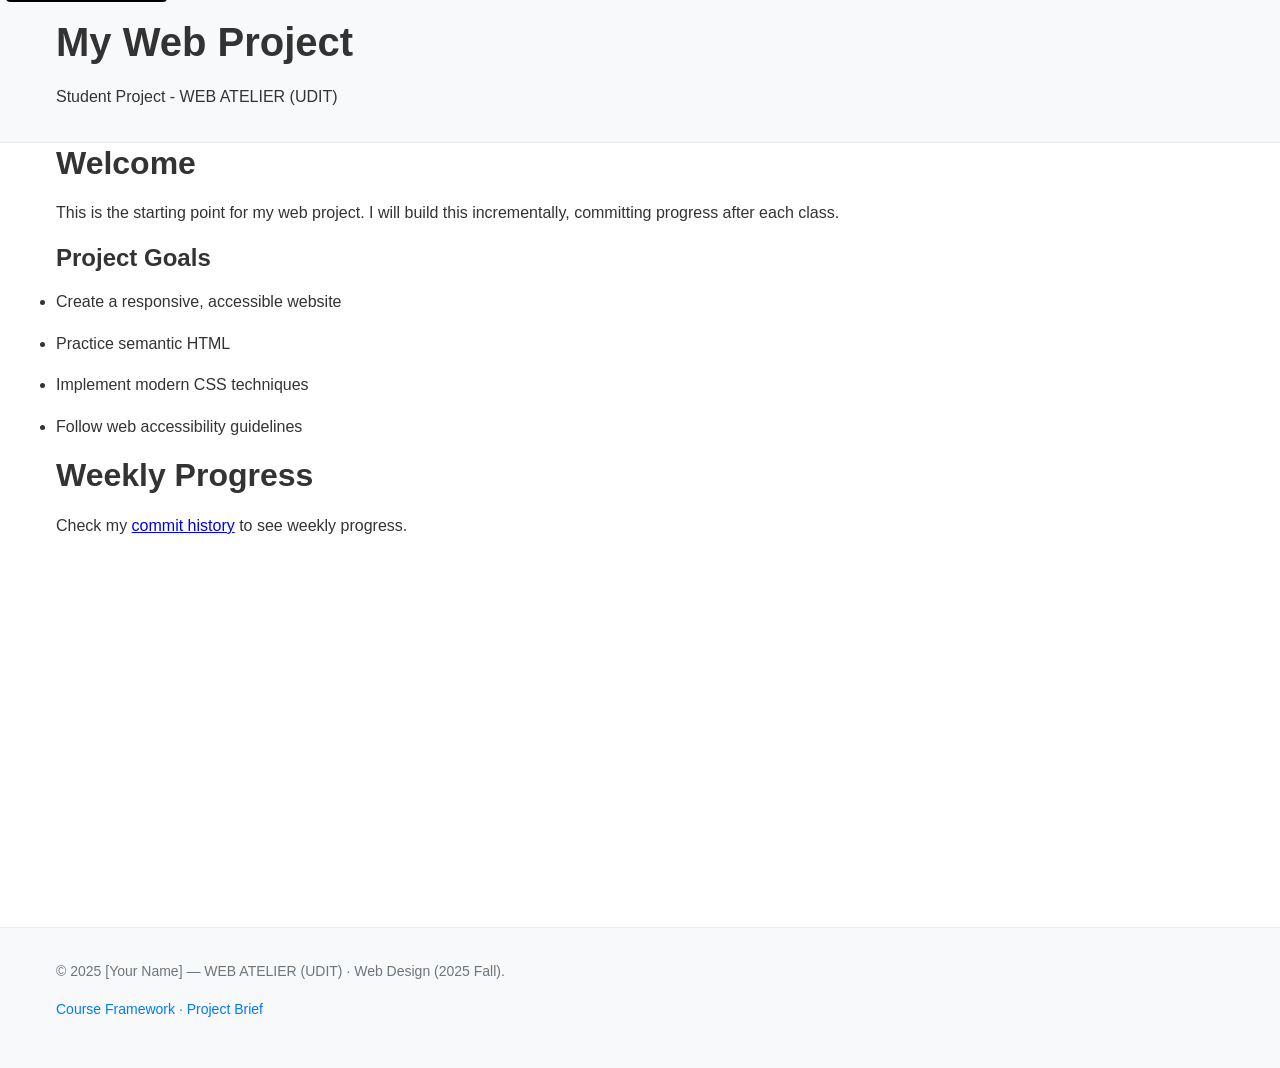
==== index.html @ 9a9e2185 "carpeta borrada" ====
<!DOCTYPE html>
<html lang="en">
	<head>
		<meta charset="UTF-8" />
		<meta name="viewport" content="width=device-width, initial-scale=1.0" />
		<title>My Web Project - WEB ATELIER (UDIT)</title>
		<meta name="description" content="A student web project for WEB ATELIER (UDIT) course" />
		<link rel="stylesheet" href="assets/css/style.css" />
	</head>
	<body>
		<a href="#main" class="skip-link">Skip to main content</a>

		<header>
			<div class="container">
				<h1>My Web Project</h1>
				<p>Student Project - WEB ATELIER (UDIT)</p>
			</div>
		</header>

		<main id="main" class="container">
			<section>
				<h2>Welcome</h2>
				<p>
					This is the starting point for my web project. I will build this incrementally, committing progress after each
					class.
				</p>

				<h3>Project Goals</h3>
				<ul>
					<li>Create a responsive, accessible website</li>
					<li>Practice semantic HTML</li>
					<li>Implement modern CSS techniques</li>
					<li>Follow web accessibility guidelines</li>
				</ul>
			</section>

			<section>
				<h2>Weekly Progress</h2>
				<p>
					Check my
					<a href="https://github.com/[username]/[project-repo]/commits/main">commit history</a>
					to see weekly progress.
				</p>
			</section>
		</main>

		<footer>
			<div class="container">
				<p>© 2025 [Your Name] — WEB ATELIER (UDIT) · Web Design (2025 Fall).</p>
				<p>
					<a href="https://github.com/ruvebal/web-atelier-udit">Course Framework</a>
					·
					<a href="project-brief.md">Project Brief</a>
				</p>
			</div>
		</footer>

		<script src="assets/js/main.js"></script>
	</body>
</html>
---- assets/css/style.css ----
/* WEB ATELIER (UDIT) - Student Project Template Styles */

/* Reset and base styles */
* {
	box-sizing: border-box;
	margin: 0;
	padding: 0;
}

html {
	font-size: 16px;
	line-height: 1.6;
	scroll-behavior: smooth;
}

body {
	font-family: -apple-system, BlinkMacSystemFont, 'Segoe UI', Roboto, Oxygen, Ubuntu, Cantarell, sans-serif;
	color: #333;
	background-color: #fff;
	margin: 0;
	padding: 0;
}

/* Typography */
h1,
h2,
h3,
h4,
h5,
h6 {
	font-weight: 600;
	line-height: 1.3;
	margin: 0 0 1rem 0;
}

h1 {
	font-size: 2.5rem;
}
h2 {
	font-size: 2rem;
}
h3 {
	font-size: 1.5rem;
}

p,
li {
	margin-bottom: 1rem;
}

/* Layout */
.container {
	max-width: 1200px;
	margin: 0 auto;
	padding: 0 1rem;
}

main {
	min-height: 80vh;
	padding: 2rem 0;
}

/* Header */
header {
	background: #f8f9fa;
	padding: 1rem 0;
	border-bottom: 1px solid #e9ecef;
}

/* Footer */
footer {
	background: #f8f9fa;
	padding: 2rem 0;
	margin-top: 4rem;
	border-top: 1px solid #e9ecef;
	font-size: 0.875rem;
	color: #6c757d;
}

footer a {
	color: #007bff;
	text-decoration: none;
}

footer a:hover {
	text-decoration: underline;
}

/* Responsive design */
@media (max-width: 768px) {
	html {
		font-size: 14px;
	}

	.container {
		padding: 0 0.5rem;
	}

	h1 {
		font-size: 2rem;
	}
	h2 {
		font-size: 1.75rem;
	}
	h3 {
		font-size: 1.25rem;
	}
}

/* Accessibility */
@media (prefers-reduced-motion: reduce) {
	html {
		scroll-behavior: auto;
	}
}

/* Focus styles for keyboard navigation */
a:focus,
button:focus,
input:focus,
textarea:focus,
select:focus {
	outline: 2px solid #007bff;
	outline-offset: 2px;
}

/* Skip link for screen readers */
.skip-link {
	position: absolute;
	top: -40px;
	left: 6px;
	background: #000;
	color: #fff;
	padding: 8px;
	text-decoration: none;
	border-radius: 4px;
	z-index: 1000;
}

.skip-link:focus {
	top: 6px;
}
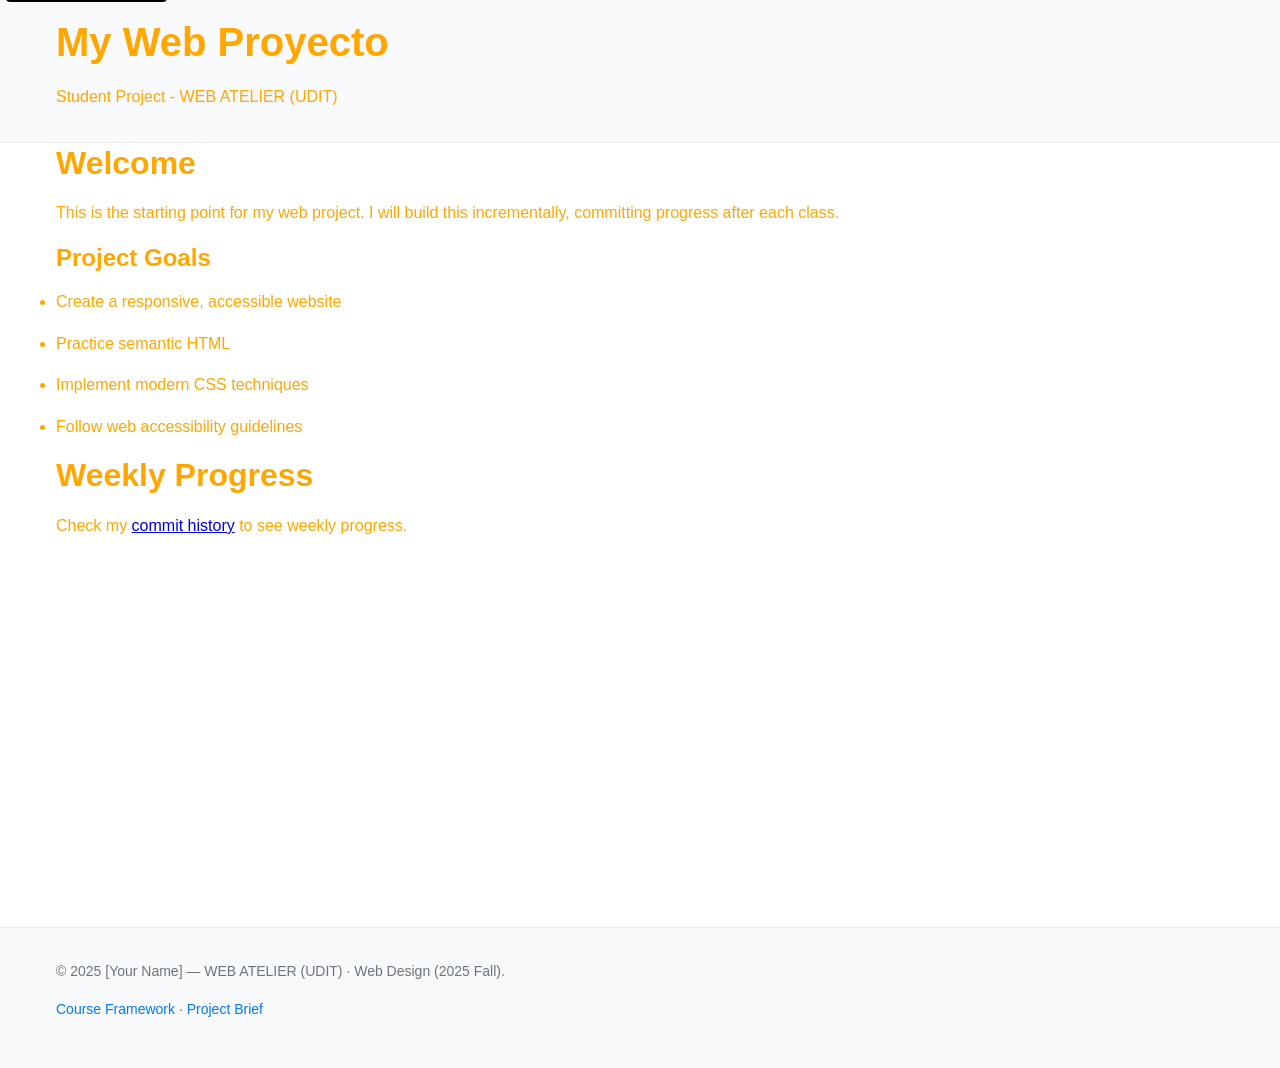
==== commit 3ecfac57: "commit 2" ====
--- a/index.html
+++ b/index.html
@@ -1,25 +1,56 @@
 <!DOCTYPE html>
+<!--
+  Este documento HTML es la estructura principal de tu proyecto web.
+  A continuación se explican las partes más importantes y se sugieren mejoras.
+-->
 <html lang="en">
 	<head>
 		<meta charset="UTF-8" />
+		<!--
+		  La meta viewport permite que el sitio sea responsive, adaptándose a dispositivos móviles.
+		  SUGERENCIA: Puedes añadir más meta tags para SEO y accesibilidad.
+		-->
 		<meta name="viewport" content="width=device-width, initial-scale=1.0" />
 		<title>My Web Project - WEB ATELIER (UDIT)</title>
+		<!--
+		  El título aparece en la pestaña del navegador y es importante para la identificación del sitio.
+		-->
 		<meta name="description" content="A student web project for WEB ATELIER (UDIT) course" />
+		<!--
+		  La descripción ayuda a los motores de búsqueda y mejora la accesibilidad.
+		-->
 		<link rel="stylesheet" href="assets/css/style.css" />
+		<!--
+		  Aquí se enlaza la hoja de estilos principal. SUGERENCIA: Puedes añadir un favicon para personalizar la pestaña del navegador.
+		-->
 	</head>
 	<body>
+		<!--
+		  El enlace "skip-link" mejora la accesibilidad permitiendo saltar directamente al contenido principal.
+		-->
 		<a href="#main" class="skip-link">Skip to main content</a>
 
 		<header>
 			<div class="container">
-				<h1>My Web Project</h1>
+				<h1>My Web Proyecto</h1>
+				<!--
+				  El encabezado principal (h1) es fundamental para la estructura semántica y SEO.
+				  SUGERENCIA: Usa un subtítulo (h2) si tienes más secciones importantes.
+				-->
 				<p>Student Project - WEB ATELIER (UDIT)</p>
 			</div>
 		</header>
 
 		<main id="main" class="container">
+			<!--
+			  La etiqueta <main> contiene el contenido principal del sitio.
+			  SUGERENCIA: Divide el contenido en más secciones si el proyecto crece.
+			-->
 			<section>
 				<h2>Welcome</h2>
+				<!--
+				  Los encabezados secundarios (h2, h3) ayudan a organizar el contenido y mejoran la accesibilidad.
+				-->
 				<p>
 					This is the starting point for my web project. I will build this incrementally, committing progress after each
 					class.
@@ -32,6 +63,9 @@
 					<li>Implement modern CSS techniques</li>
 					<li>Follow web accessibility guidelines</li>
 				</ul>
+				<!--
+				  SUGERENCIA: Puedes añadir más objetivos o logros conforme avances.
+				-->
 			</section>
 
 			<section>
@@ -41,11 +75,18 @@
 					<a href="https://github.com/[username]/[project-repo]/commits/main">commit history</a>
 					to see weekly progress.
 				</p>
+				<!--
+				  SUGERENCIA: Puedes mostrar un resumen visual del progreso usando tablas o gráficos.
+				-->
 			</section>
 		</main>
 
 		<footer>
 			<div class="container">
+				<!--
+				  El pie de página contiene información de autoría y enlaces útiles.
+				  SUGERENCIA: Añade enlaces a redes sociales o contacto si lo deseas.
+				-->
 				<p>© 2025 [Your Name] — WEB ATELIER (UDIT) · Web Design (2025 Fall).</p>
 				<p>
 					<a href="https://github.com/ruvebal/web-atelier-udit">Course Framework</a>
@@ -55,6 +96,9 @@
 			</div>
 		</footer>
 
-		<script src="assets/js/main.js"></script>
+		<script src="./assets/js/main.js"></script>
+		<!--
+		  Aquí se enlaza el archivo JavaScript principal. SUGERENCIA: Añade scripts al final para mejorar el rendimiento.
+		-->
 	</body>
 </html>
--- a/assets/css/style.css
+++ b/assets/css/style.css
@@ -15,7 +15,7 @@
 
 body {
 	font-family: -apple-system, BlinkMacSystemFont, 'Segoe UI', Roboto, Oxygen, Ubuntu, Cantarell, sans-serif;
-	color: #333;
+	color: #ffa600;
 	background-color: #fff;
 	margin: 0;
 	padding: 0;
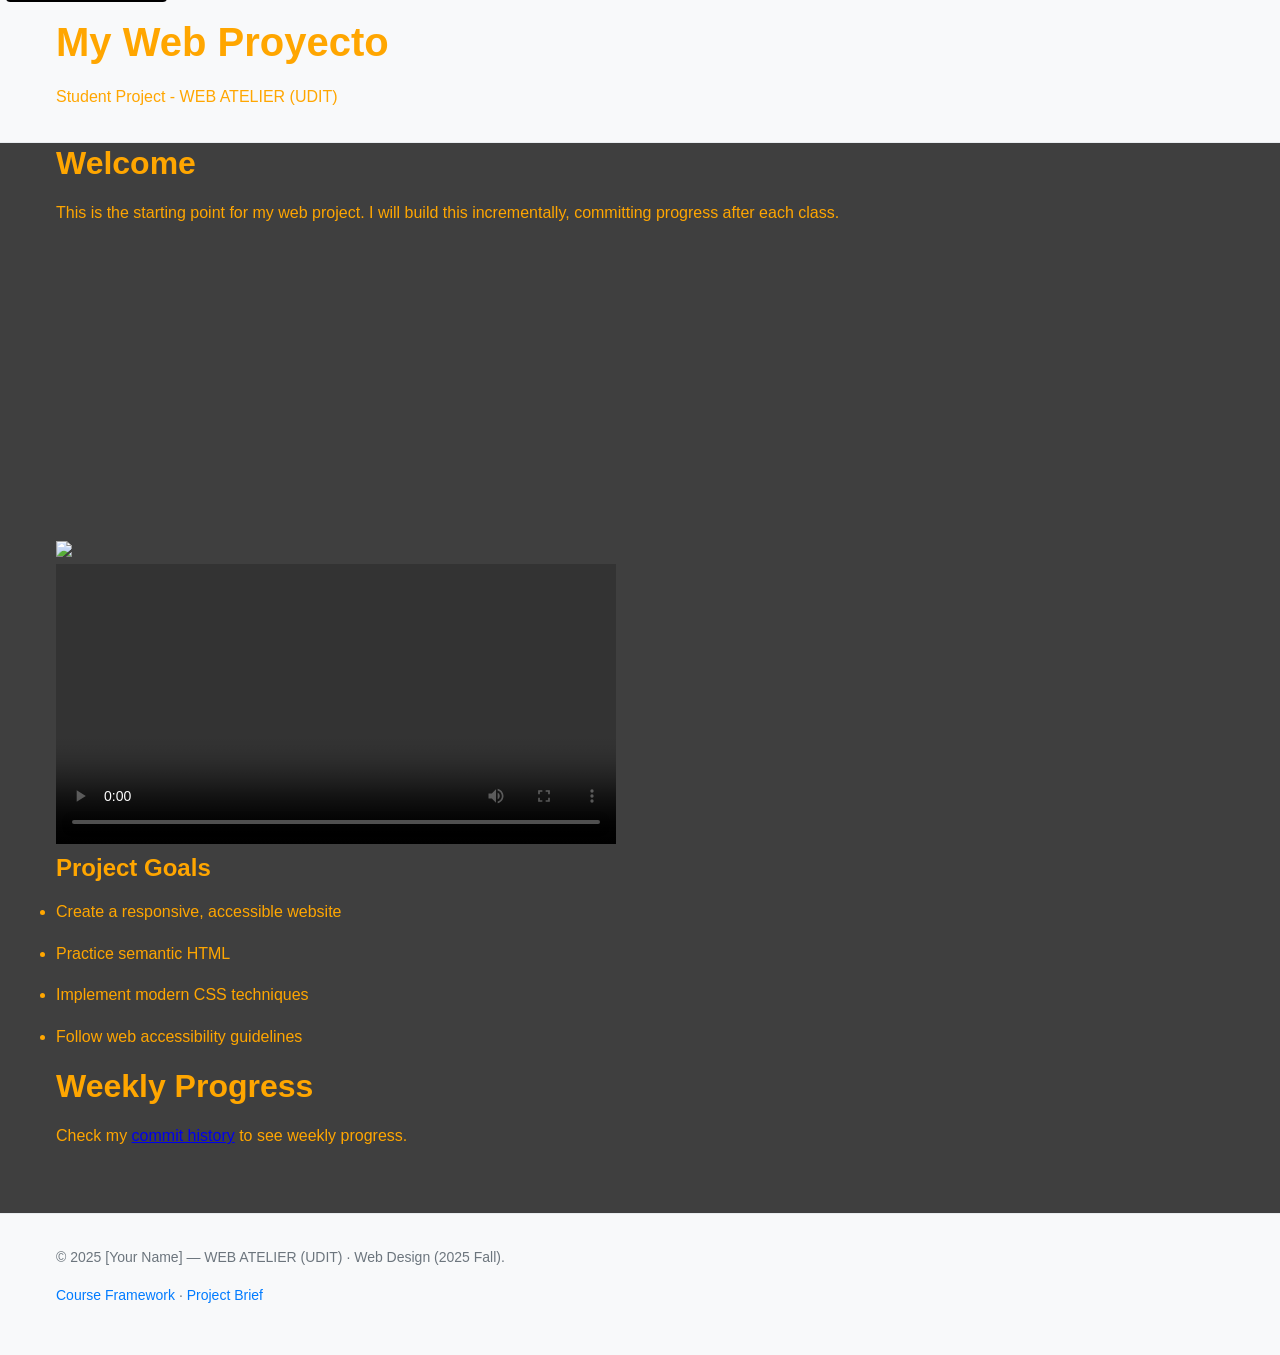
==== commit d9b744ef: "commit 4" ====
--- a/index.html
+++ b/index.html
@@ -55,7 +55,13 @@
 					This is the starting point for my web project. I will build this incrementally, committing progress after each
 					class.
 				</p>
-
+<img src="https://ik.imagekit.io/w3o7czuke/30131-kokushibo-73-1628476598.png?updatedAt=1758206529129"/>
+<iframe width="560" height="315" src="https://imagekit.io/player/embed/w3o7czuke/sample-video.mp4?updatedAt=1758206092516&thumbnail=https%3A%2F%2Fik.imagekit.io%2Fw3o7czuke%2Fsample-video.mp4%2Fik-thumbnail.jpg%3FupdatedAt%3D1758206092516&updatedAt=1758206092516" title="ImageKit video player" frameBorder="0" allow="accelerometer; clipboard-write; encrypted-media; gyroscope; picture-in-picture; web-share; fullscreen"> </iframe>
+            <div>
+				<video controls width="560">
+				   <source >src="https://ik.imagekit.io/w3o7czuke/sample-video.mp4?updatedAt=1758206092516"
+			</video>
+			</div>
 				<h3>Project Goals</h3>
 				<ul>
 					<li>Create a responsive, accessible website</li>
--- a/assets/css/style.css
+++ b/assets/css/style.css
@@ -16,7 +16,7 @@
 body {
 	font-family: -apple-system, BlinkMacSystemFont, 'Segoe UI', Roboto, Oxygen, Ubuntu, Cantarell, sans-serif;
 	color: #ffa600;
-	background-color: #fff;
+	background-color: #3f3f3f;
 	margin: 0;
 	padding: 0;
 }
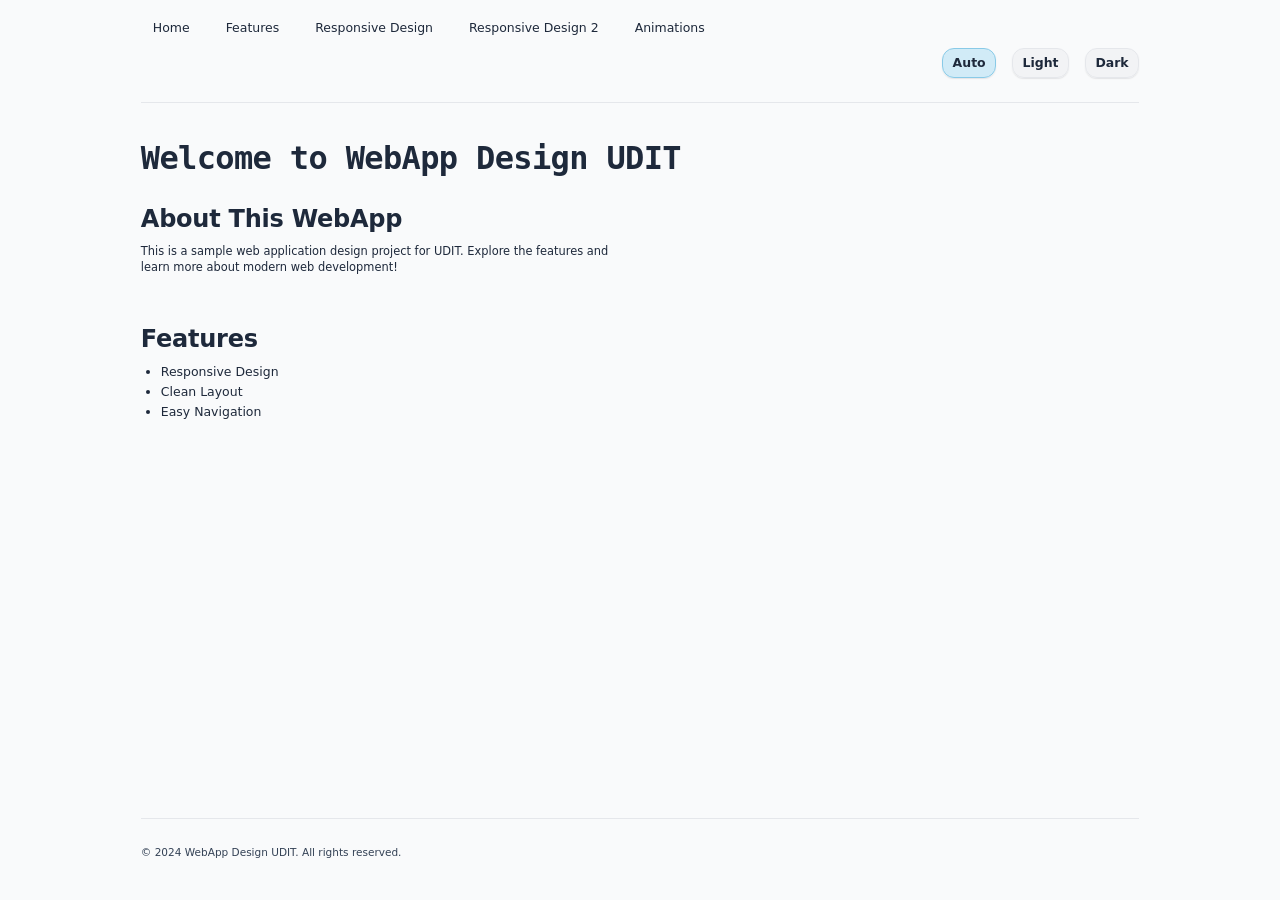
==== commit fcbbe0f7: "cambios en style y sow" ====
--- a/index.html
+++ b/index.html
@@ -1,110 +1,78 @@
 <!DOCTYPE html>
-<!--
-  Este documento HTML es la estructura principal de tu proyecto web.
-  A continuación se explican las partes más importantes y se sugieren mejoras.
--->
 <html lang="en">
 	<head>
 		<meta charset="UTF-8" />
-		<!--
-		  La meta viewport permite que el sitio sea responsive, adaptándose a dispositivos móviles.
-		  SUGERENCIA: Puedes añadir más meta tags para SEO y accesibilidad.
-		-->
 		<meta name="viewport" content="width=device-width, initial-scale=1.0" />
-		<title>My Web Project - WEB ATELIER (UDIT)</title>
-		<!--
-		  El título aparece en la pestaña del navegador y es importante para la identificación del sitio.
-		-->
-		<meta name="description" content="A student web project for WEB ATELIER (UDIT) course" />
-		<!--
-		  La descripción ayuda a los motores de búsqueda y mejora la accesibilidad.
-		-->
-		<link rel="stylesheet" href="assets/css/style.css" />
-		<!--
-		  Aquí se enlaza la hoja de estilos principal. SUGERENCIA: Puedes añadir un favicon para personalizar la pestaña del navegador.
-		-->
+
+		<meta name="description" content="Aprende HTML y desarrollo web con las mejores prácticas." />
+		<meta name="keywords" content="HTML, CSS, desarrollo web, SEO, accesibilidad" />
+		<meta name="author" content="Tu Nombre" />
+		<meta name="robots" content="noindex" />
+
+		<title>WebApp Design UDIT</title>
+		<link rel="stylesheet" href="./assets/css/index.css" />
+
+		<!--Sólo cargo el barrel file-->
+
+		<link rel="icon" type="image/png" href="./assets/icons/favicon-96x96.png" sizes="96x96" />
+		<link rel="icon" type="image/svg+xml" href="./assets/icons/favicon.svg" />
+		<link rel="shortcut icon" href="./assets/icons/favicon.ico" />
+		<link rel="apple-touch-icon" sizes="180x180" href="./assets/icons/apple-touch-icon.png" />
+		<link rel="manifest" href="./manifest.json" />
 	</head>
 	<body>
-		<!--
-		  El enlace "skip-link" mejora la accesibilidad permitiendo saltar directamente al contenido principal.
-		-->
-		<a href="#main" class="skip-link">Skip to main content</a>
+		<header>
+			<nav>
+				<ul>
+					<li><a href="#">Home</a></li>
+					<li><a href="#">Features</a></li>
+					<li><a href="./responsive/exercise-1.html">Responsive Design</a></li>
+					<li><a href="./responsive/exercise-2.html">Responsive Design 2</a></li>
+					<li><a href="./animations/index.html">Animations</a></li>
+				</ul>
+			</nav>
+			<!--
+				Theme Toggle: Pedagogical Explanation
 
-		<header>
-			<div class="container">
-				<h1>My Web Proyecto</h1>
-				<!--
-				  El encabezado principal (h1) es fundamental para la estructura semántica y SEO.
-				  SUGERENCIA: Usa un subtítulo (h2) si tienes más secciones importantes.
-				-->
-				<p>Student Project - WEB ATELIER (UDIT)</p>
-			</div>
+				This form provides a CSS-only theme toggle. It uses three radio inputs for 'Auto,' 'Light,' and 'Dark' themes. 
+				Each input has a unique id, and the corresponding labels serve as clickable toggle buttons.
+				- All inputs are 'hidden' to show only the styled label buttons.
+				- The checked input determines the selected theme. 
+				- Modern CSS (see site.css) uses :root:has(#theme-light:checked), etc., to set theme variables.
+				- "Auto" means the site will follow the user's system preference (light/dark).
+				- "Light" and "Dark" force the explicit color theme, regardless of system setting.
+
+				This approach does not require JavaScript. All logic is handled in CSS using the 'has()' selector and custom properties.
+			-->
+			<form class="cluster" style="justify-content: flex-end; margin-top: var(--space-2)" aria-label="Theme">
+				<input type="radio" name="theme" id="theme-auto" hidden checked />
+				<input type="radio" name="theme" id="theme-light" hidden />
+				<input type="radio" name="theme" id="theme-dark" hidden />
+				<label for="theme-auto" class="btn btn--ghost" style="height: auto; padding: 0.4rem 0.6rem">Auto</label>
+				<label for="theme-light" class="btn btn--ghost" style="height: auto; padding: 0.4rem 0.6rem">Light</label>
+				<label for="theme-dark" class="btn btn--ghost" style="height: auto; padding: 0.4rem 0.6rem">Dark</label>
+			</form>
 		</header>
-
-		<main id="main" class="container">
-			<!--
-			  La etiqueta <main> contiene el contenido principal del sitio.
-			  SUGERENCIA: Divide el contenido en más secciones si el proyecto crece.
-			-->
+		<main>
 			<section>
-				<h2>Welcome</h2>
-				<!--
-				  Los encabezados secundarios (h2, h3) ayudan a organizar el contenido y mejoran la accesibilidad.
-				-->
+				<h1>Welcome to WebApp Design UDIT</h1>
+				<h2>About This WebApp</h2>
 				<p>
-					This is the starting point for my web project. I will build this incrementally, committing progress after each
-					class.
+					This is a sample web application design project for UDIT. Explore the features and learn more about modern web
+					development!
 				</p>
-<img src="https://ik.imagekit.io/w3o7czuke/30131-kokushibo-73-1628476598.png?updatedAt=1758206529129"/>
-<iframe width="560" height="315" src="https://imagekit.io/player/embed/w3o7czuke/sample-video.mp4?updatedAt=1758206092516&thumbnail=https%3A%2F%2Fik.imagekit.io%2Fw3o7czuke%2Fsample-video.mp4%2Fik-thumbnail.jpg%3FupdatedAt%3D1758206092516&updatedAt=1758206092516" title="ImageKit video player" frameBorder="0" allow="accelerometer; clipboard-write; encrypted-media; gyroscope; picture-in-picture; web-share; fullscreen"> </iframe>
-            <div>
-				<video controls width="560">
-				   <source >src="https://ik.imagekit.io/w3o7czuke/sample-video.mp4?updatedAt=1758206092516"
-			</video>
-			</div>
-				<h3>Project Goals</h3>
+			</section>
+			<section>
+				<h2>Features</h2>
 				<ul>
-					<li>Create a responsive, accessible website</li>
-					<li>Practice semantic HTML</li>
-					<li>Implement modern CSS techniques</li>
-					<li>Follow web accessibility guidelines</li>
+					<li>Responsive Design</li>
+					<li>Clean Layout</li>
+					<li>Easy Navigation</li>
 				</ul>
-				<!--
-				  SUGERENCIA: Puedes añadir más objetivos o logros conforme avances.
-				-->
-			</section>
-
-			<section>
-				<h2>Weekly Progress</h2>
-				<p>
-					Check my
-					<a href="https://github.com/[username]/[project-repo]/commits/main">commit history</a>
-					to see weekly progress.
-				</p>
-				<!--
-				  SUGERENCIA: Puedes mostrar un resumen visual del progreso usando tablas o gráficos.
-				-->
 			</section>
 		</main>
-
 		<footer>
-			<div class="container">
-				<!--
-				  El pie de página contiene información de autoría y enlaces útiles.
-				  SUGERENCIA: Añade enlaces a redes sociales o contacto si lo deseas.
-				-->
-				<p>© 2025 [Your Name] — WEB ATELIER (UDIT) · Web Design (2025 Fall).</p>
-				<p>
-					<a href="https://github.com/ruvebal/web-atelier-udit">Course Framework</a>
-					·
-					<a href="project-brief.md">Project Brief</a>
-				</p>
-			</div>
+			<p>&copy; 2024 WebApp Design UDIT. All rights reserved.</p>
 		</footer>
-
-		<script src="./assets/js/main.js"></script>
-		<!--
-		  Aquí se enlaza el archivo JavaScript principal. SUGERENCIA: Añade scripts al final para mejorar el rendimiento.
-		-->
 	</body>
-</html>
+</html>
--- a/assets/css/index.css
+++ b/assets/css/index.css
@@ -0,0 +1,2 @@
+/*@import url ('http://meyerweb.com/eric/tools/css/reset/reset.css'); /* CSS Reset para compatibilidad entre navegadores */
+@import url('style.css'); /* Estilos principales */
